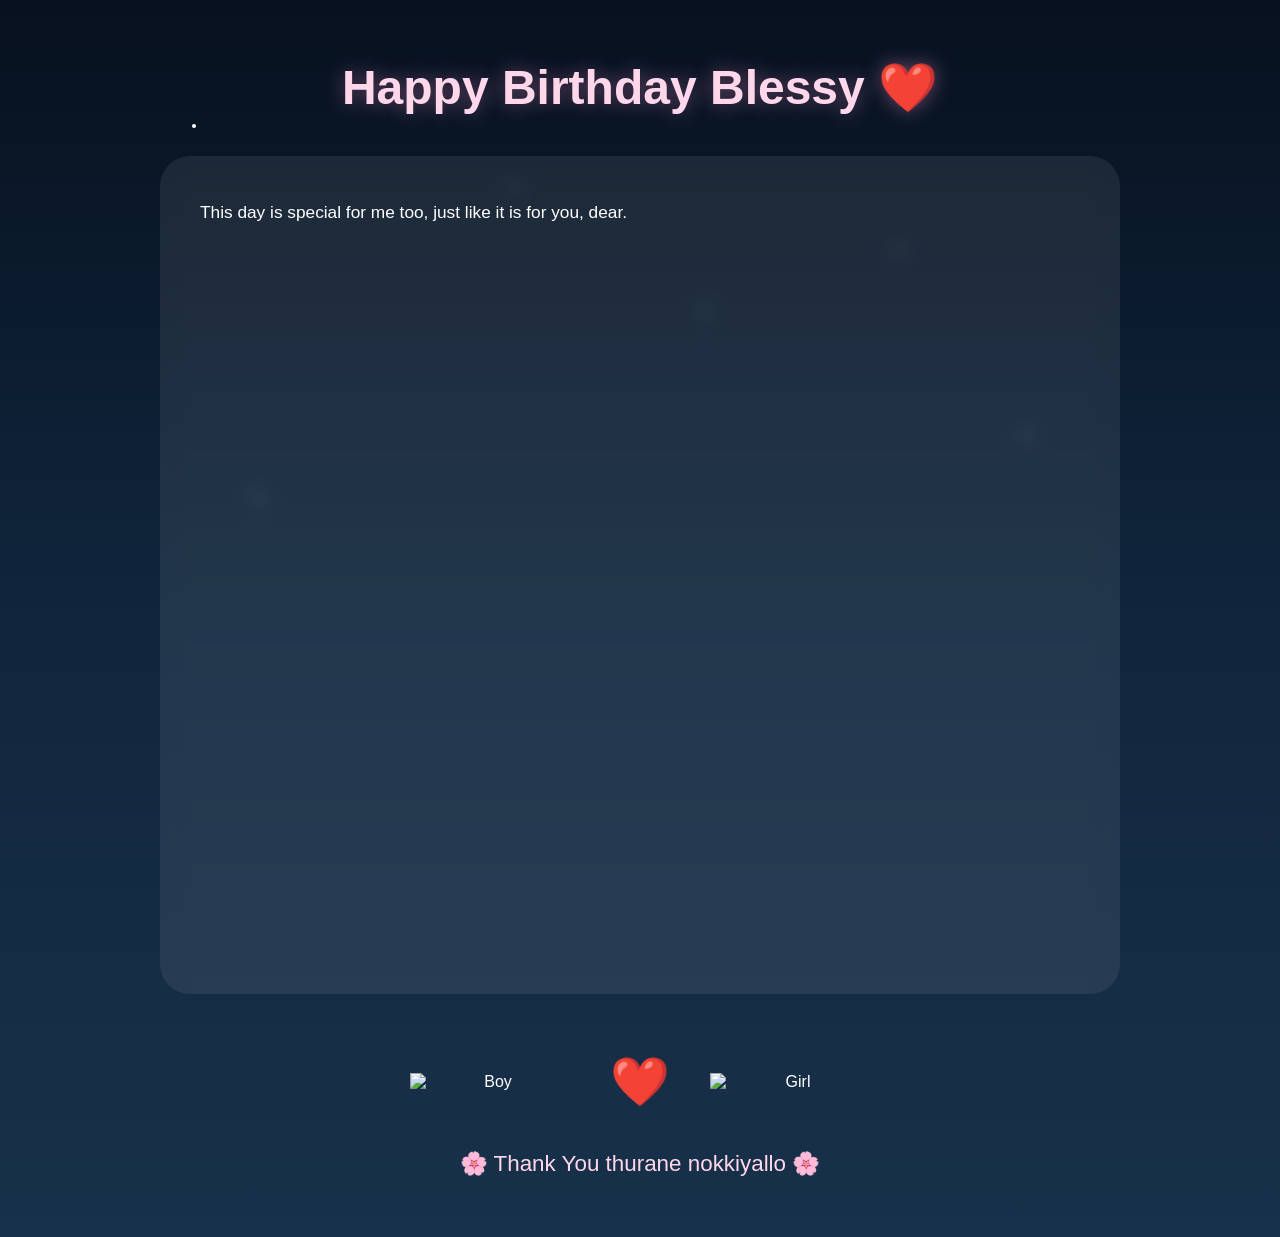
==== farewell.html @ bbc4a71c "Add files via upload" ====
<!DOCTYPE html>
<html lang="en">
<head>
<meta charset="UTF-8">
<meta name="viewport" content="width=device-width, initial-scale=1.0">

<title>Happy Birthday Blessy ❤️</title>

<link rel="stylesheet" href="style.css">
</head>

<body class="final-page">

<div class="night-sky">

    <div class="star s1"></div>
    <div class="star s2"></div>
    <div class="star s3"></div>
    <div class="star s4"></div>
    <div class="star s5"></div>
    <div class="star s6"></div>

</div>

<div class="final-wrapper">

    <h1 class="final-title">
        Happy Birthday Blessy ❤️
    </h1>

    <div class="final-card">

        <div class="message-part hidden-part">
            This day is special for me too, just like it is for you, dear.
        </div>

        <div class="message-part hidden-part">
            It is one of the days I can never forget. For the past five years, more than anyone else, I have always remembered this day and looked forward to it.
        </div>

        <div class="message-part hidden-part">
            I am sending this to you not because I expect a comeback or a renewed connection between us. I simply wanted to wish you well.
        </div>

        <div class="message-part hidden-part">
            In my heart, you will always have a special place.
        </div>

        <div class="message-part hidden-part">
            We met when you were 14, and now you have grown into a strong, hardworking woman. The little girl I once knew has come a long way.
        </div>

        <div class="message-part hidden-part">
            No matter how much you change or grow, in my mind you are still nteh eduth eppozhum odyi varunna nteh kunji.
        </div>

        <div class="message-part hidden-part">
            For all this time, I used to say that I was in love with you. But today, I want to say something different:
            <strong>I truly care about you.</strong>
        </div>

        <div class="message-part hidden-part">
            Thank you for all the happy moments and the time we spent together. Those memories are among the most precious gifts life has ever given me.
        </div>

        <div class="message-part hidden-part">
            On your birthday, I wish you happiness, peace, success, good health, and a future filled with beautiful moments.
        </div>

        <div class="message-part hidden-part final-highlight">
            Happy Birthday, Kunji ❤️
        </div>

    </div>

    <div class="ending-characters">

        <img src="assets/boy.png" alt="Boy">

        <div class="love-heart">
            ❤️
        </div>

        <img src="assets/girl.png" alt="Girl">

    </div>

    <div class="end-text">
        🌸 Thank You thurane nokkiyallo 🌸
    </div>

</div>

<script>

const sections =
document.querySelectorAll('.message-part');

sections.forEach((section,index)=>{

    setTimeout(()=>{

        section.classList.add('show-part');

    },index*2500);

});

</script>

</body>
</html>
---- style.css ----
/* =========================
   RESET
========================= */

*{
    margin:0;
    padding:0;
    box-sizing:border-box;
}

body{
    min-height:100vh;
    overflow-x:hidden;
    overflow-y:auto;
    font-family:'Poppins',sans-serif;
    position:relative;
    background:linear-gradient(
        to bottom,
        #87ceeb 0%,
        #bdefff 40%,
        #dfffe8 100%
    );
}

/* =========================
   SKY
========================= */

.sky{
    position:absolute;
    inset:0;
    overflow:hidden;
}

.sun{
    position:absolute;
    top:60px;
    right:100px;

    width:120px;
    height:120px;

    border-radius:50%;

    background:#ffd54f;

    box-shadow:
    0 0 40px #ffd54f,
    0 0 80px #ffd54f;
}

/* =========================
   CLOUDS
========================= */

.cloud{
    position:absolute;

    width:180px;
    height:60px;

    background:white;

    border-radius:50px;

    opacity:.85;
}

.cloud::before{
    content:'';

    position:absolute;

    width:80px;
    height:80px;

    background:white;

    border-radius:50%;

    top:-35px;
    left:25px;
}

.cloud::after{
    content:'';

    position:absolute;

    width:100px;
    height:100px;

    background:white;

    border-radius:50%;

    top:-50px;
    right:20px;
}

.c1{
    top:80px;
    left:-200px;

    animation:cloudMove 45s linear infinite;
}

.c2{
    top:170px;
    left:-300px;

    animation:cloudMove 60s linear infinite;
}

.c3{
    top:280px;
    left:-250px;

    animation:cloudMove 50s linear infinite;
}

@keyframes cloudMove{

    from{
        transform:translateX(0);
    }

    to{
        transform:translateX(150vw);
    }
}

/* =========================
   MOUNTAINS
========================= */

.mountains{
    position:absolute;

    bottom:180px;

    width:100%;
    height:320px;

    background:
    linear-gradient(
    135deg,
    transparent 50%,
    #4b7752 50%),

    linear-gradient(
    -135deg,
    transparent 50%,
    #5d8c64 50%);

    background-size:320px 320px;
}

/* =========================
   WATERFALL
========================= */

.waterfall{
    position:absolute;

    left:15%;
    bottom:180px;

    width:70px;
    height:250px;

    background:
    linear-gradient(
    to bottom,
    #dfffff,
    #7ed6ff);

    border-radius:20px;

    animation:waterPulse 1s infinite;
}

@keyframes waterPulse{

    0%,100%{
        opacity:.75;
    }

    50%{
        opacity:1;
    }
}

/* =========================
   RIVER
========================= */

.river{
    position:absolute;

    bottom:0;

    width:100%;
    height:180px;

    background:
    linear-gradient(
    to bottom,
    #67d4ff,
    #2196f3);

    overflow:hidden;
}

.river::before{
    content:'';

    position:absolute;

    width:200%;

    height:100%;

    background:
    repeating-linear-gradient(
    90deg,
    rgba(255,255,255,.2) 0px,
    rgba(255,255,255,.2) 15px,
    transparent 15px,
    transparent 40px);

    animation:riverFlow 12s linear infinite;
}

@keyframes riverFlow{

    from{
        transform:translateX(0);
    }

    to{
        transform:translateX(-50%);
    }
}

/* =========================
   BIRDS
========================= */

.bird{
    position:absolute;
    font-size:32px;
}

.b1{
    top:120px;
    left:-100px;

    animation:birdFly 15s linear infinite;
}

.b2{
    top:200px;
    left:-300px;

    animation:birdFly 22s linear infinite;
}

@keyframes birdFly{

    from{
        transform:translateX(0);
    }

    to{
        transform:translateX(140vw);
    }
}

/* =========================
   BUTTERFLIES
========================= */

.butterfly{
    position:absolute;
    font-size:34px;
}

.bf1{
    left:20%;
    top:60%;

    animation:butterfly1 6s ease-in-out infinite;
}

.bf2{
    left:70%;
    top:50%;

    animation:butterfly2 8s ease-in-out infinite;
}

@keyframes butterfly1{

    0%,100%{
        transform:translateY(0);
    }

    50%{
        transform:translateY(-40px);
    }
}

@keyframes butterfly2{

    0%,100%{
        transform:translateY(0);
    }

    50%{
        transform:translateY(-30px);
    }
}

/* =========================
   HERO CONTENT
========================= */

.hero{
    position:absolute;

    top:50%;
    left:50%;

    transform:translate(-50%,-50%);

    text-align:center;

    z-index:100;
}

.title{

    font-size:4rem;

    color:white;

    text-shadow:
    0 0 10px #ff9bcf,
    0 0 25px #ff77b7,
    0 0 40px #ff5ea7;

    animation:fadeIn 2s ease;
}

.subtitle{

    margin-top:20px;

    font-size:1.4rem;

    color:white;

    opacity:.95;

    animation:fadeIn 3s ease;
}

@keyframes fadeIn{

    from{
        opacity:0;
        transform:translateY(25px);
    }

    to{
        opacity:1;
        transform:translateY(0);
    }
}

/* =========================
   BUTTONS
========================= */

.buttons{

    margin-top:40px;

    display:flex;

    justify-content:center;

    gap:20px;

    flex-wrap:wrap;
}

button{

    border:none;

    padding:16px 32px;

    border-radius:50px;

    cursor:pointer;

    font-size:1rem;

    font-weight:600;

    transition:.3s;
}

button:hover{

    transform:
    translateY(-3px)
    scale(1.05);
}

#leaveBtn{

    background:#ffffff;
}

#openBtn{

    background:#ff4f9a;
    color:white;

    box-shadow:
    0 0 20px rgba(255,79,154,.6);
}

/* =========================
   HEART PARTICLES
========================= */

.heart{
    position:absolute;
    color:#ff4f9a;
    font-size:20px;

    animation:floatUp 8s linear forwards;
}

@keyframes floatUp{

    from{
        opacity:1;
        transform:translateY(0);
    }

    to{
        opacity:0;
        transform:translateY(-400px);
    }
}

/* =========================
   GOODBYE
========================= */

.hidden{
    display:none;
}

#goodbye{

    position:absolute;

    top:50%;
    left:50%;

    transform:translate(-50%,-50%);

    text-align:center;

    color:white;

    z-index:999;
}

/* =========================
   MOBILE
========================= */

@media(max-width:768px){

    .title{
        font-size:2.2rem;
    }

    .subtitle{
        font-size:1rem;
    }

    .sun{
        width:80px;
        height:80px;
        right:20px;
    }

    .buttons{
        flex-direction:column;
        align-items:center;
    }

    button{
        width:220px;
    }

    .river{
        height:140px;
    }

    .mountains{
        height:250px;
    }
}

/* =========================
   WISH PAGE
========================= */

.wish-page{

    min-height:100vh;

    background:
    linear-gradient(
    to bottom,
    #fff0f7,
    #ffe4f1,
    #ffd8ea);

    overflow-x:hidden;
}

.wish-container{

    max-width:1200px;

    margin:auto;

    text-align:center;

    padding:50px 20px;
}

.wish-title{

    font-size:3rem;

    color:#ff4f9a;

    margin-bottom:40px;

    text-shadow:
    0 0 10px rgba(255,79,154,.3);
}

.character-scene{

    display:flex;

    align-items:center;

    justify-content:center;

    gap:50px;

    margin-top:30px;

    margin-bottom:40px;
}

.boy-character{

    width:220px;

    animation:
    boyEnter 2s ease forwards;
}

.girl-character{

    width:220px;

    animation:
    girlFloat 3s ease-in-out infinite;
}

@keyframes boyEnter{

    from{

        opacity:0;

        transform:
        translateX(-250px);
    }

    to{

        opacity:1;

        transform:
        translateX(0);
    }
}

@keyframes girlFloat{

    0%,100%{

        transform:
        translateY(0);
    }

    50%{

        transform:
        translateY(-10px);
    }
}

.rose-container{

    position:relative;
}

.rose{

    font-size:70px;

    animation:
    roseFloat 2s ease-in-out infinite;
}

@keyframes roseFloat{

    0%,100%{

        transform:
        translateY(0);
    }

    50%{

        transform:
        translateY(-10px);
    }
}

.rose-glow{

    position:absolute;

    width:120px;
    height:120px;

    left:50%;
    top:50%;

    transform:
    translate(-50%,-50%);

    border-radius:50%;

    background:
    rgba(255,79,154,.25);

    filter:blur(30px);

    animation:
    pulseGlow 2s infinite;
}

@keyframes pulseGlow{

    0%,100%{

        transform:
        translate(-50%,-50%)
        scale(1);
    }

    50%{

        transform:
        translate(-50%,-50%)
        scale(1.2);
    }
}

.dialog-card{

    max-width:800px;

    margin:auto;

    background:white;

    padding:35px;

    border-radius:25px;

    box-shadow:
    0 20px 40px
    rgba(0,0,0,.08);

    line-height:1.8;

    font-size:1.1rem;
}

.heart-burst{

    font-size:2rem;

    margin-bottom:20px;

    animation:
    heartBounce 2s infinite;
}

@keyframes heartBounce{

    0%,100%{

        transform:
        translateY(0);
    }

    50%{

        transform:
        translateY(-10px);
    }
}

.continue-button{

    margin-top:40px;

    padding:18px 40px;

    border:none;

    border-radius:50px;

    background:#ff4f9a;

    color:white;

    font-size:1rem;

    cursor:pointer;

    box-shadow:
    0 10px 25px
    rgba(255,79,154,.4);
}

.continue-button:hover{

    transform:
    translateY(-3px);
}

@media(max-width:768px){

    .character-scene{

        flex-direction:column;

        gap:20px;
    }

    .boy-character,
    .girl-character{

        width:160px;
    }

    .wish-title{

        font-size:2rem;
    }
}


/* =========================
   PREMIUM FINAL PAGE
========================= */

.final-page{

    min-height:100vh;

    background:
    linear-gradient(
    to bottom,
    #07111f,
    #10263d,
    #18314a);

    color:white;

    overflow-x:hidden;
}

.final-wrapper{

    max-width:1000px;

    margin:auto;

    padding:60px 20px;

    text-align:center;
}

.final-title{

    font-size:3rem;

    margin-bottom:40px;

    color:#ffd7ea;

    text-shadow:
    0 0 20px
    rgba(255,150,210,.4);
}

.final-card{

    background:
    rgba(255,255,255,.08);

    backdrop-filter:blur(10px);

    border-radius:30px;

    padding:40px;

    text-align:left;
}

.message-part{

    opacity:0;

    transform:
    translateY(40px);

    transition:1.2s;

    margin-bottom:25px;

    line-height:1.9;

    font-size:1.08rem;
}

.show-part{

    opacity:1;

    transform:
    translateY(0);
}

.final-highlight{

    text-align:center;

    font-size:1.6rem;

    color:#ffb6d9;
}

.ending-characters{

    margin-top:60px;

    display:flex;

    justify-content:center;

    align-items:center;

    gap:40px;
}

.ending-characters img{

    width:160px;
}

.love-heart{

    font-size:3rem;

    animation:
    heartbeat 1.5s infinite;
}

@keyframes heartbeat{

    0%,100%{
        transform:scale(1);
    }

    50%{
        transform:scale(1.25);
    }
}

.end-text{

    margin-top:40px;

    font-size:1.4rem;

    color:#ffd7ea;
}

/* Stars */

.star{

    position:absolute;

    width:4px;
    height:4px;

    background:white;

    border-radius:50%;

    animation:
    twinkle 2s infinite;
}

.s1{top:10%;left:15%;}
.s2{top:20%;left:70%;}
.s3{top:15%;left:40%;}
.s4{top:35%;left:80%;}
.s5{top:25%;left:55%;}
.s6{top:40%;left:20%;}

@keyframes twinkle{

    0%,100%{
        opacity:.2;
    }

    50%{
        opacity:1;
    }
}

@media(max-width:768px){

    .final-title{
        font-size:2rem;
    }

    .final-card{
        padding:25px;
    }

    .ending-characters{

        flex-direction:column;

        gap:20px;
    }

    .ending-characters img{

        width:120px;
    }
}
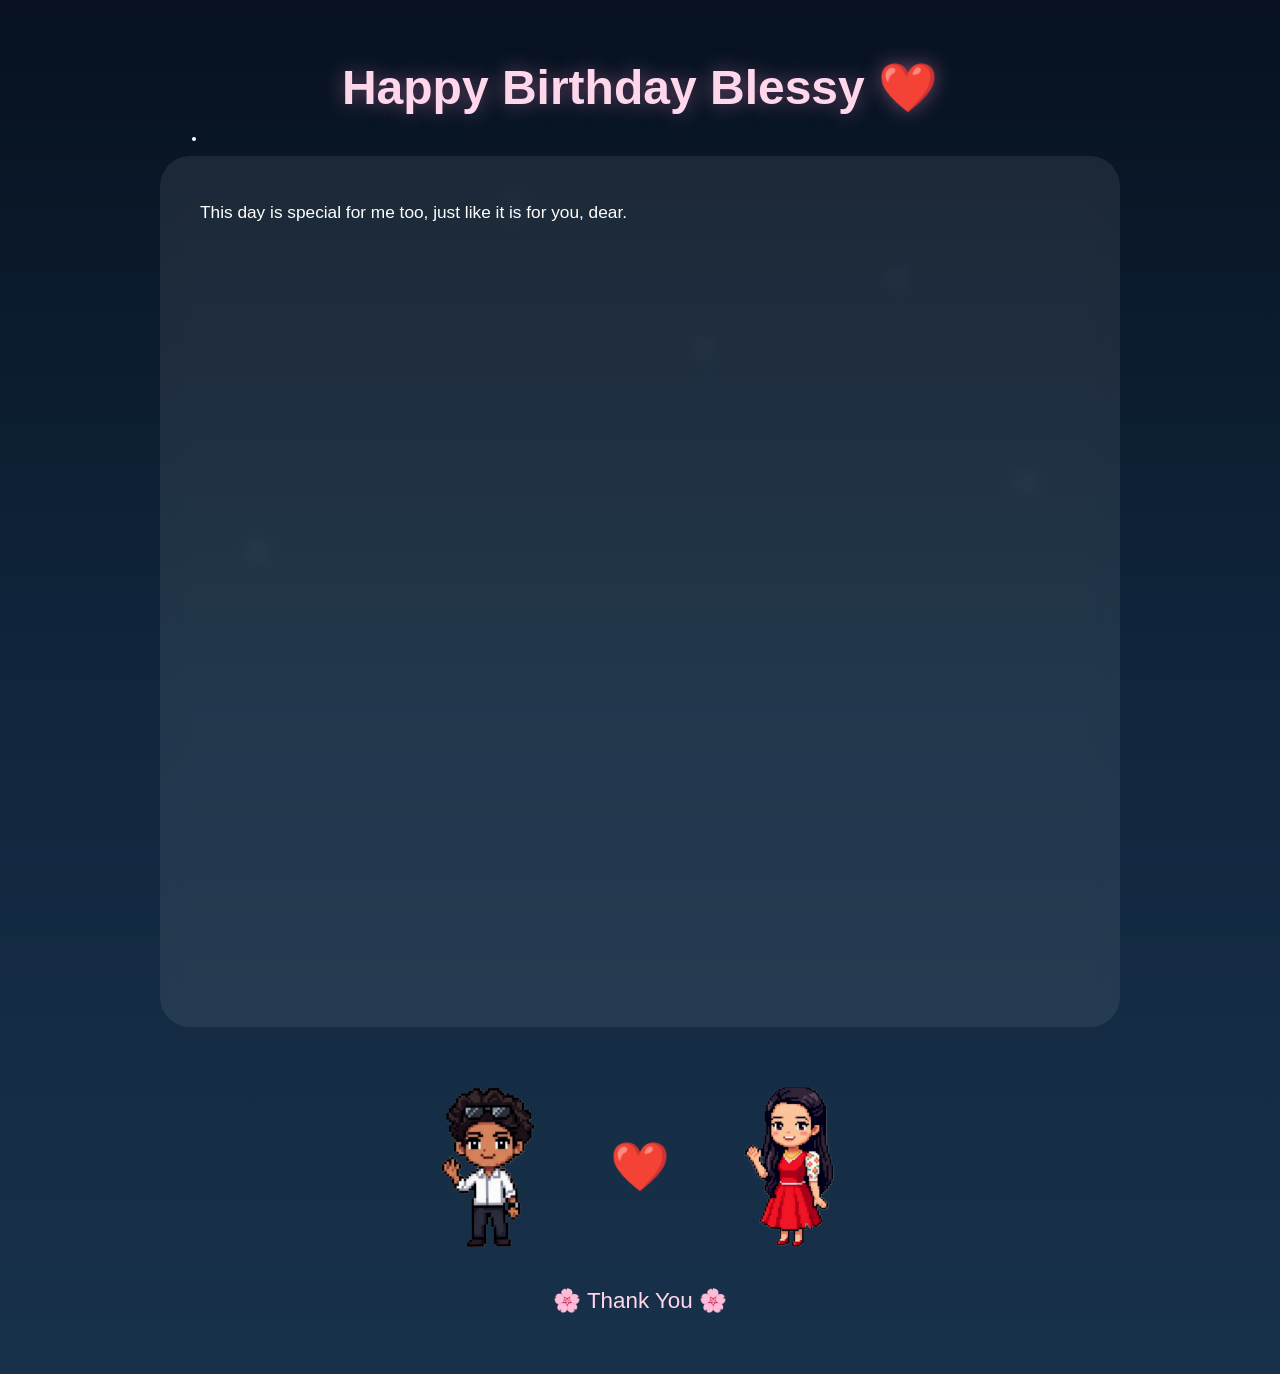
==== commit 68513dc5: "Update farewell.html update" ====
--- a/farewell.html
+++ b/farewell.html
@@ -65,7 +65,7 @@
         </div>
 
         <div class="message-part hidden-part">
-            On your birthday, I wish you happiness, peace, success, good health, and a future filled with beautiful moments.
+            On your birthday, I wish you happiness, arehm kanich nannam kidathuvonum venda ni nannyite irukunele sandhosham.
         </div>
 
         <div class="message-part hidden-part final-highlight">
@@ -87,7 +87,7 @@
     </div>
 
     <div class="end-text">
-        🌸 Thank You thurane nokkiyallo 🌸
+        🌸 Thank You  🌸
     </div>
 
 </div>
@@ -110,4 +110,4 @@
 </script>
 
 </body>
-</html>+</html>
